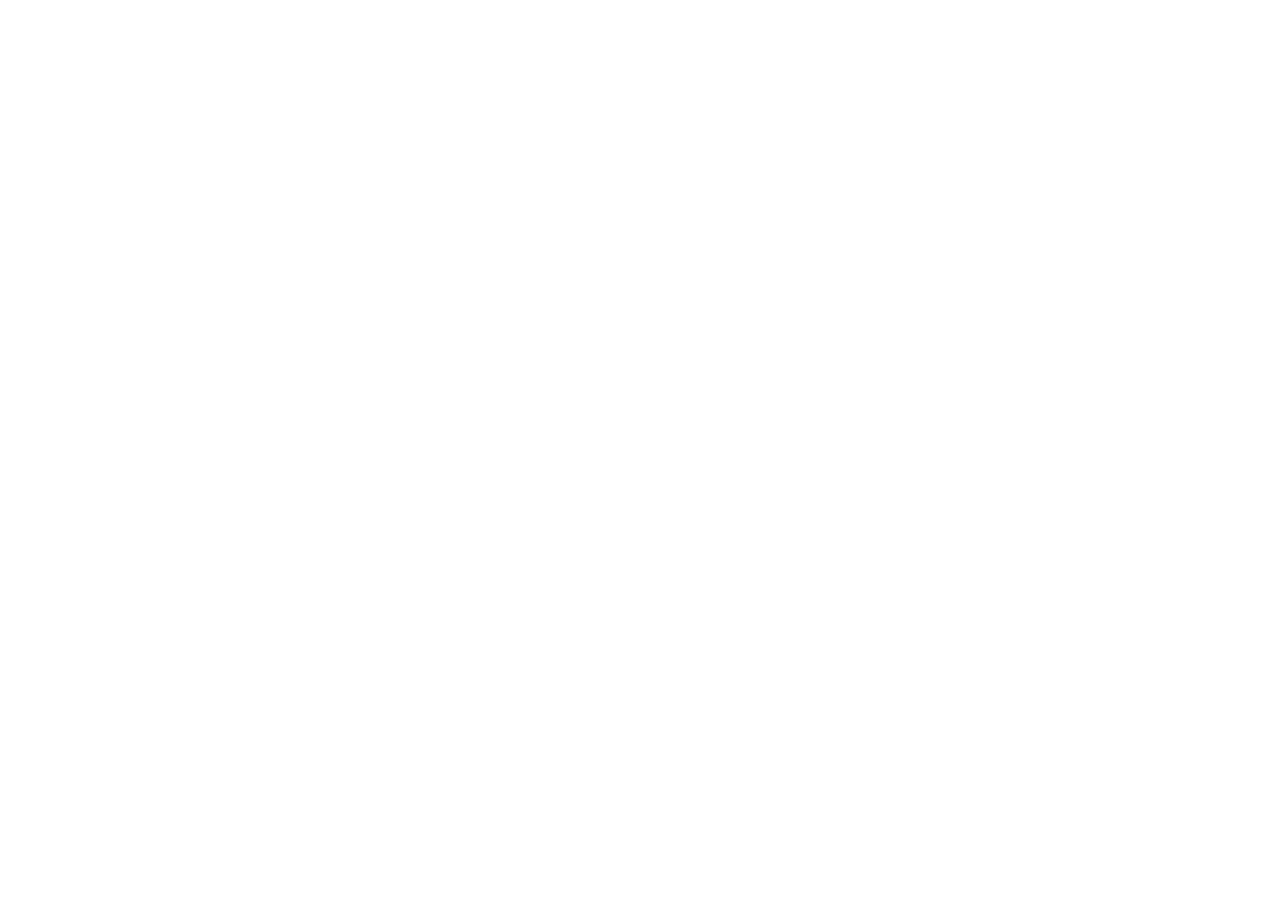
==== index.html @ 504bcc37 "Updates" ====
<!doctype html><html lang="en"><head><meta charset="utf-8"/><meta http-equiv="x-ua-compatible" content="ie=edge"/><meta name="viewport" content="width=device-width,initial-scale=1,shrink-to-fit=no"/><meta name="theme-color" content="#000000"/><link rel="manifest" href="/2019-03-26-game-of-life-engine/manifest.json"/><link rel="shortcut icon" href="/2019-03-26-game-of-life-engine/favicon.ico"/><title>ElmPrague 2019-03-26: Game of Life Engine</title><link href="/2019-03-26-game-of-life-engine/static/css/main.b02b61c2.chunk.css" rel="stylesheet"></head><body><noscript>You need to enable JavaScript to run this app.</noscript><div id="root"></div><script src="/2019-03-26-game-of-life-engine/static/js/runtime~main.e763a084.js"></script><script src="/2019-03-26-game-of-life-engine/static/js/vendors~main.2f3bbf81.chunk.js"></script><script src="/2019-03-26-game-of-life-engine/static/js/main.52d44ea5.chunk.js"></script></body></html>
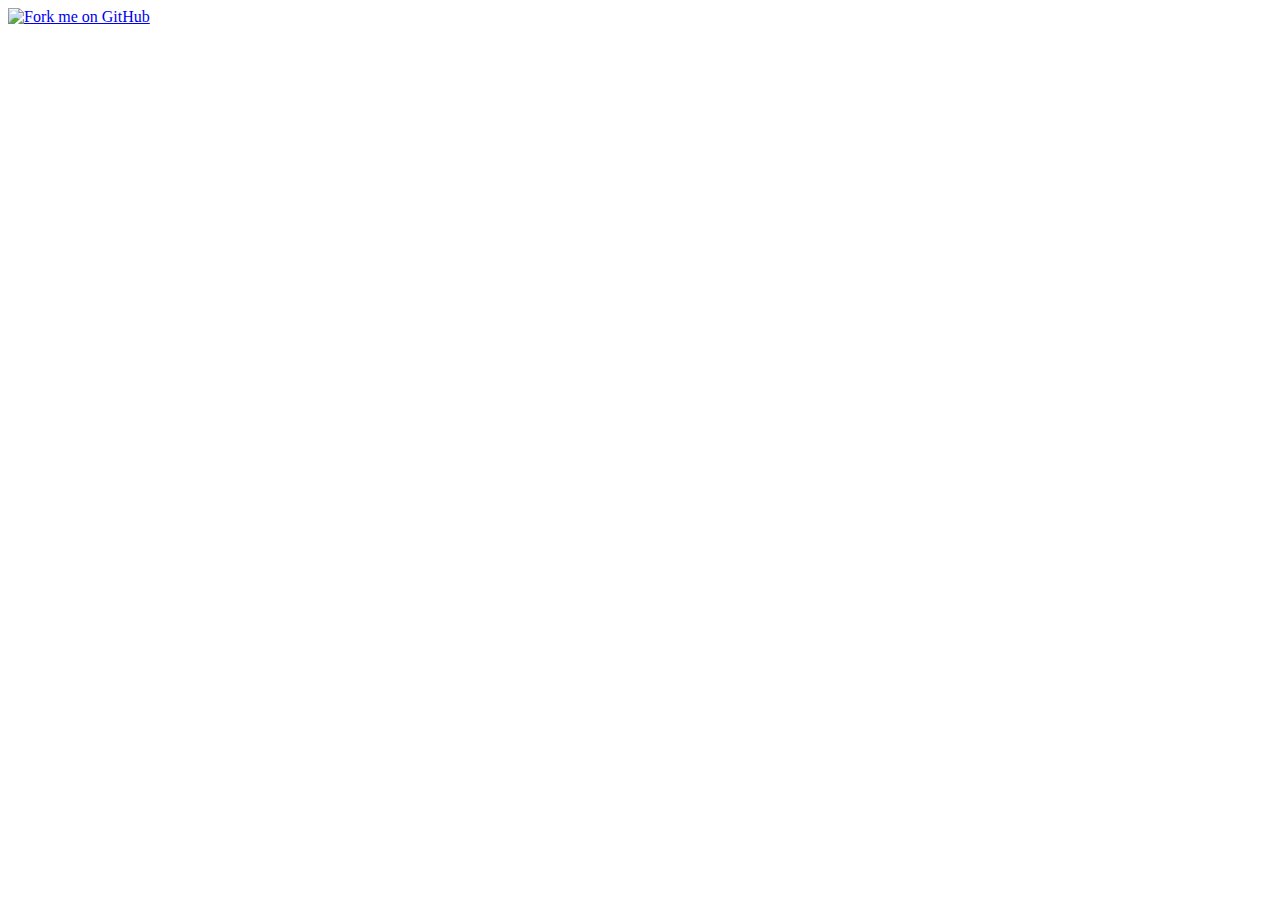
==== commit 541e0c10: "Updates" ====
--- a/index.html
+++ b/index.html
@@ -1 +1 @@
-<!doctype html><html lang="en"><head><meta charset="utf-8"/><meta http-equiv="x-ua-compatible" content="ie=edge"/><meta name="viewport" content="width=device-width,initial-scale=1,shrink-to-fit=no"/><meta name="theme-color" content="#000000"/><link rel="manifest" href="/2019-03-26-game-of-life-engine/manifest.json"/><link rel="shortcut icon" href="/2019-03-26-game-of-life-engine/favicon.ico"/><title>ElmPrague 2019-03-26: Game of Life Engine</title><link href="/2019-03-26-game-of-life-engine/static/css/main.b02b61c2.chunk.css" rel="stylesheet"></head><body><noscript>You need to enable JavaScript to run this app.</noscript><div id="root"></div><script src="/2019-03-26-game-of-life-engine/static/js/runtime~main.e763a084.js"></script><script src="/2019-03-26-game-of-life-engine/static/js/vendors~main.2f3bbf81.chunk.js"></script><script src="/2019-03-26-game-of-life-engine/static/js/main.52d44ea5.chunk.js"></script></body></html>+<!doctype html><html lang="en"><head><meta charset="utf-8"/><meta http-equiv="x-ua-compatible" content="ie=edge"/><meta name="viewport" content="width=700,initial-scale=1,shrink-to-fit=no"/><meta name="theme-color" content="#000000"/><link rel="manifest" href="/2019-03-26-game-of-life-engine/manifest.json"/><link rel="shortcut icon" href="/2019-03-26-game-of-life-engine/favicon.ico"/><title>ElmPrague 2019-03-26: Game of Life Engine</title><link href="/2019-03-26-game-of-life-engine/static/css/main.6bce9c22.chunk.css" rel="stylesheet"></head><body><a class="github-fork-ribbon" href="https://github.com/elm-prague/2019-03-26-game-of-life-engine"><img width="149" height="149" src="https://github.blog/wp-content/uploads/2008/12/forkme_right_red_aa0000.png?resize=149%2C149" class="attachment-full size-full" alt="Fork me on GitHub" data-recalc-dims="1"/></a><noscript>You need to enable JavaScript to run this app.</noscript><div id="root"></div><script src="/2019-03-26-game-of-life-engine/static/js/runtime~main.e763a084.js"></script><script src="/2019-03-26-game-of-life-engine/static/js/vendors~main.2f3bbf81.chunk.js"></script><script src="/2019-03-26-game-of-life-engine/static/js/main.8668f398.chunk.js"></script></body></html>